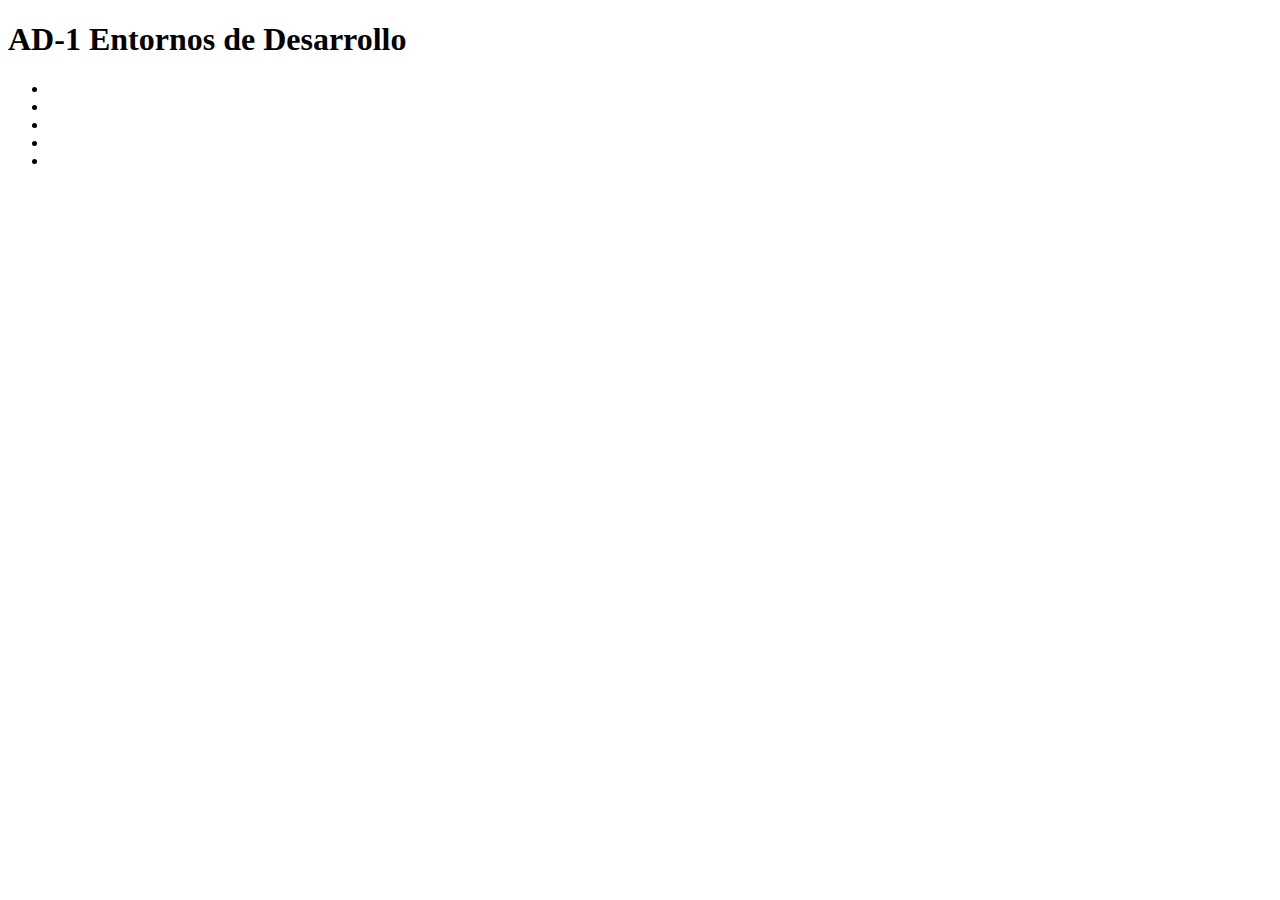
==== index.html @ 61d803e4 "ADD: Añadido página de inicio, directorios iniciales con sus archivos y gitignore" ====
<!DOCTYPE html>

<html lang="en">
    <head>
        <meta charset="UTF-8">
        <meta name="viewport" content="width=device-width, initial-scale=1.0">
        <title>AD-1 Tarea en equipo Control de versiones con GIT</title>
    </head>

    <body>
        <h1>AD-1 Entornos de Desarrollo</h1>

        <p>
            <ul>
                <li></li>
                <li></li>
                <li></li>
                <li></li>
                <li></li>
            </ul>
        </p>
    </body>
</html>
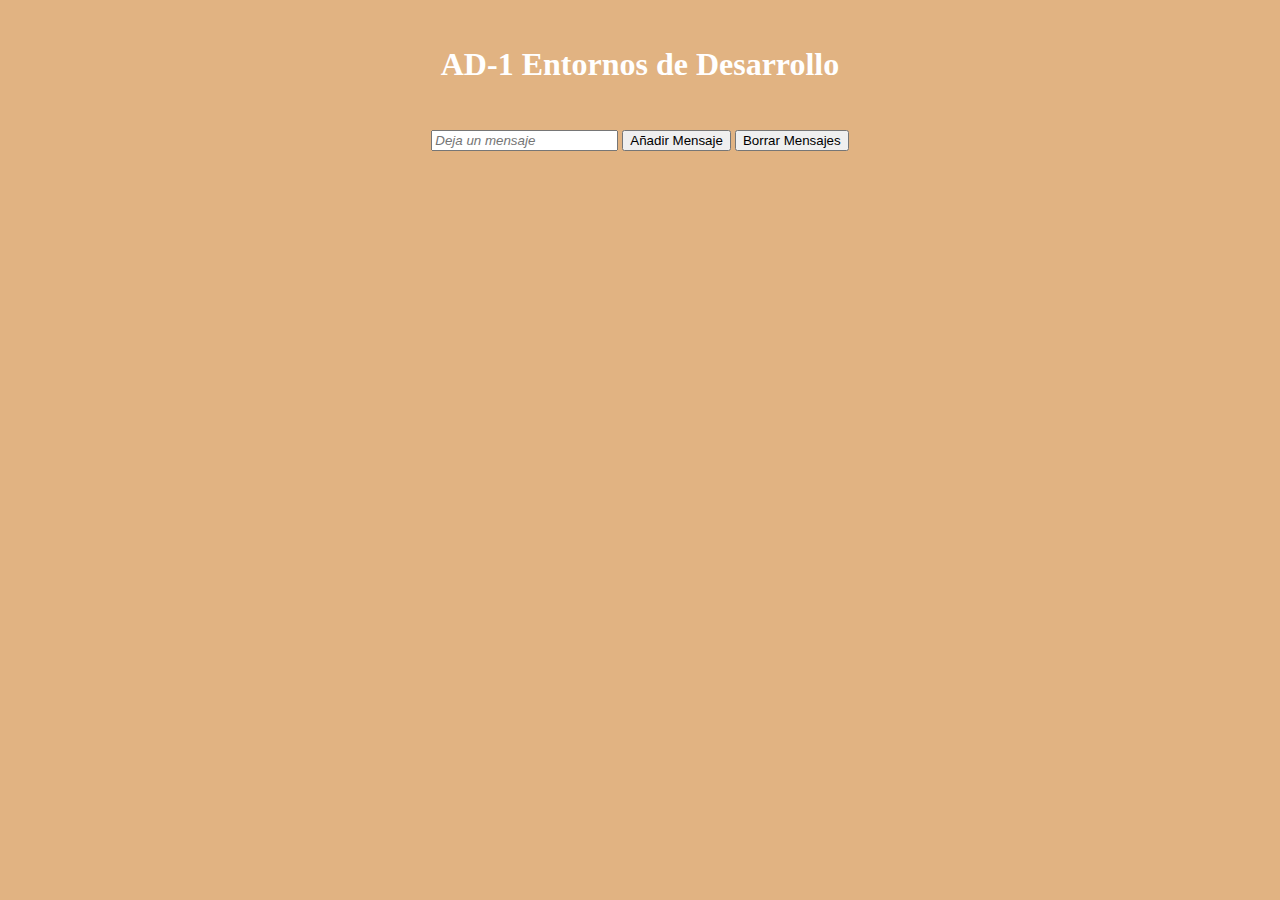
==== commit 35cd7f3c: "ADD: Añadido CSS y JS básico, implementando función de añadir <li>s de forma dinámica a <ul>" ====
--- a/index.html
+++ b/index.html
@@ -4,20 +4,25 @@
     <head>
         <meta charset="UTF-8">
         <meta name="viewport" content="width=device-width, initial-scale=1.0">
+        
+        <link rel="stylesheet" href="css/styles.css">
+        <link rel="icon" type="image/x-icon" href="img/GitHub-logo.png">
+
         <title>AD-1 Tarea en equipo Control de versiones con GIT</title>
     </head>
 
     <body>
-        <h1>AD-1 Entornos de Desarrollo</h1>
+        <header>
+            <h1>AD-1 Entornos de Desarrollo</h1>
+        </header>
 
-        <p>
-            <ul>
-                <li></li>
-                <li></li>
-                <li></li>
-                <li></li>
-                <li></li>
-            </ul>
-        </p>
+        <div class="container">
+            <input id="input-mssg" type="text" placeholder="Deja un mensaje">
+            <button id="add-button">Añadir Mensaje</button>
+            <button id="reset-button">Borrar Mensajes</button>
+            <ul id="mssg-list"></ul>
+        </div>
+
+        <script src="js/script.js"></script>
     </body>
 </html>
--- a/css/styles.css
+++ b/css/styles.css
@@ -0,0 +1,28 @@
+* {
+    box-sizing: border-box;
+}
+
+body {
+    margin: 0;
+    font-family: Verdana;
+    background-color: #e1b382;
+}
+
+header {
+    text-align: center;
+    color: #ffffff;
+    padding: 25px;
+}
+
+.container {
+    text-align: center;
+    align-content: center;
+}
+
+ul {
+    list-style-type: none;
+}
+
+input:placeholder-shown {
+    font-style: italic;
+}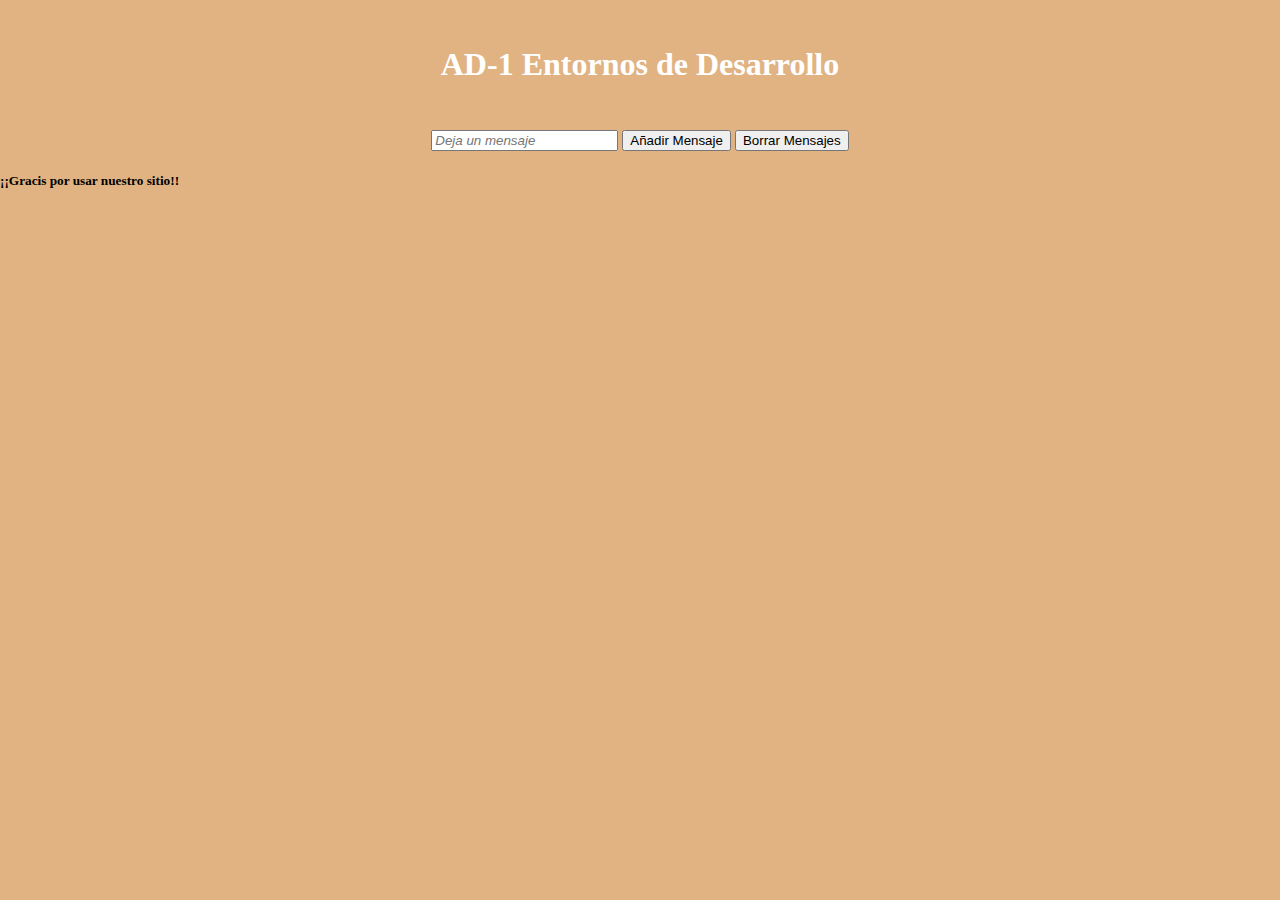
==== commit ffd9bb6a: "UPDATE: Añadido una mensaje a linea 25." ====
--- a/index.html
+++ b/index.html
@@ -22,7 +22,7 @@
             <button id="reset-button">Borrar Mensajes</button>
             <ul id="mssg-list"></ul>
         </div>
-
+        <h5> ¡¡Gracis por usar nuestro sitio!! </h5>
         <script src="js/script.js"></script>
     </body>
 </html>
--- a/css/styles.css
+++ b/css/styles.css
@@ -16,7 +16,6 @@
 
 .container {
     text-align: center;
-    align-content: center;
 }
 
 ul {
@@ -25,4 +24,8 @@
 
 input:placeholder-shown {
     font-style: italic;
-}+}
+
+input {
+    outline: 0;
+}
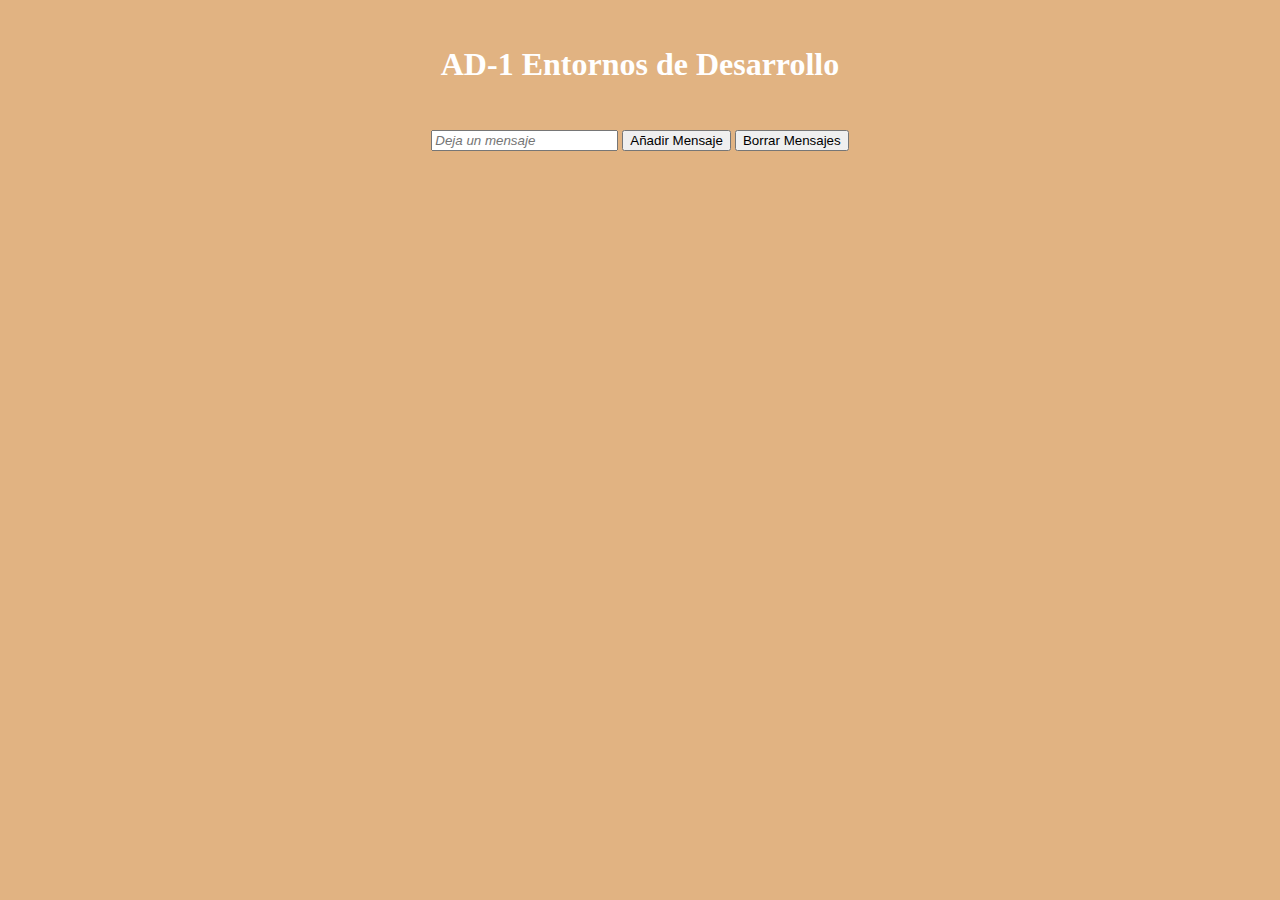
==== commit 2aa82c32: "EDIT: Modificado index.html para creación de conflictos" ====
--- a/index.html
+++ b/index.html
@@ -22,7 +22,7 @@
             <button id="reset-button">Borrar Mensajes</button>
             <ul id="mssg-list"></ul>
         </div>
-        <h5> ¡¡Gracis por usar nuestro sitio!! </h5>
+        
         <script src="js/script.js"></script>
     </body>
 </html>
